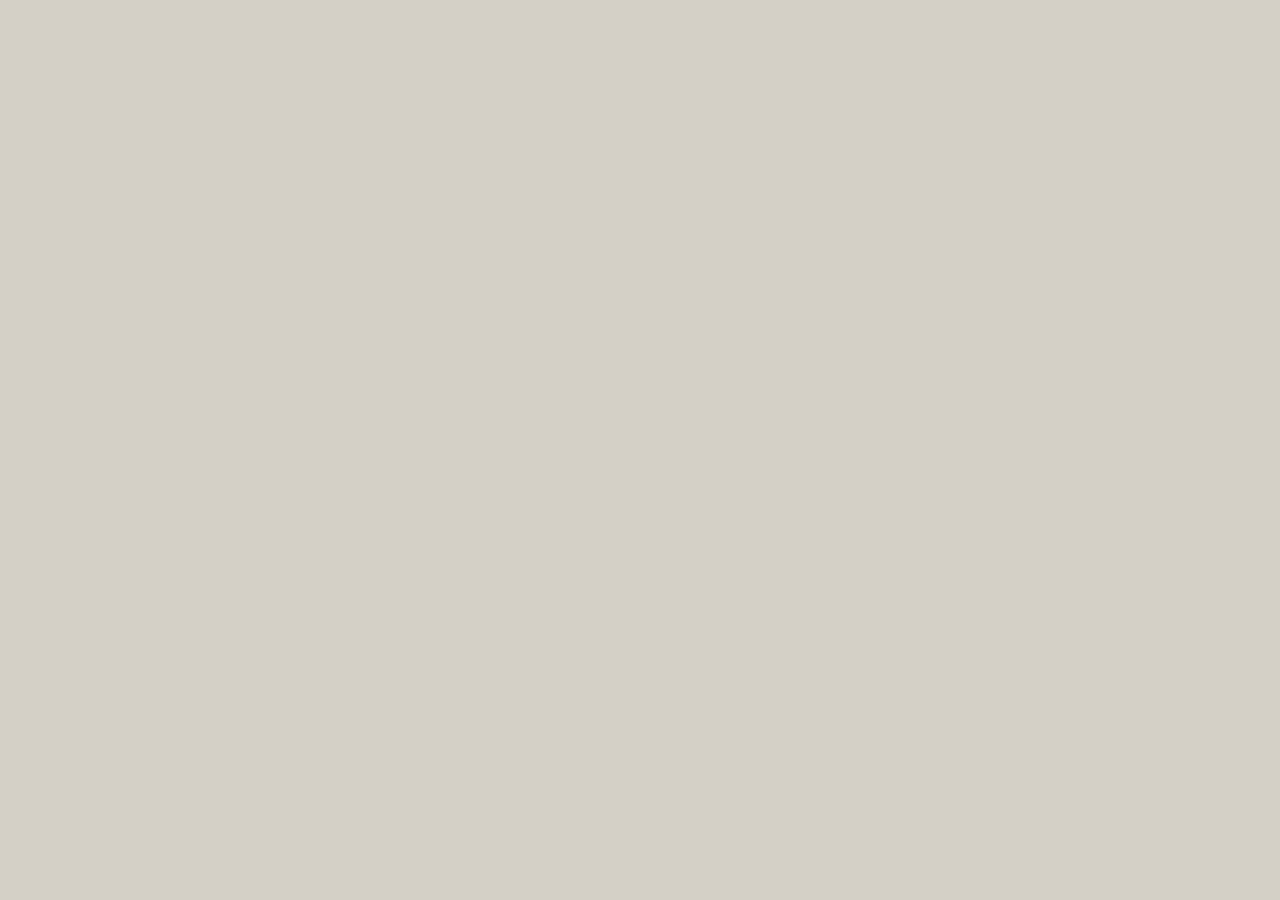
==== 01.html @ 9902023c "Update 01.html added lines 10-12" ====
<!doctype html>
<html lang="en">
<head>
	<meta charset="utf-8">
	<title>Galerie Botanique</title>
	<style type="text/css">
		body {
			color: #665544;
			background-color: #d4d0c6;
			background-image: <img src="assets/img/flower-01.gif" alt="" />
			background-repeat: no-repeat;
			background-position: center-top;
			font-family: Georgia, "Times New Roman", serif;
			text-align: center:}
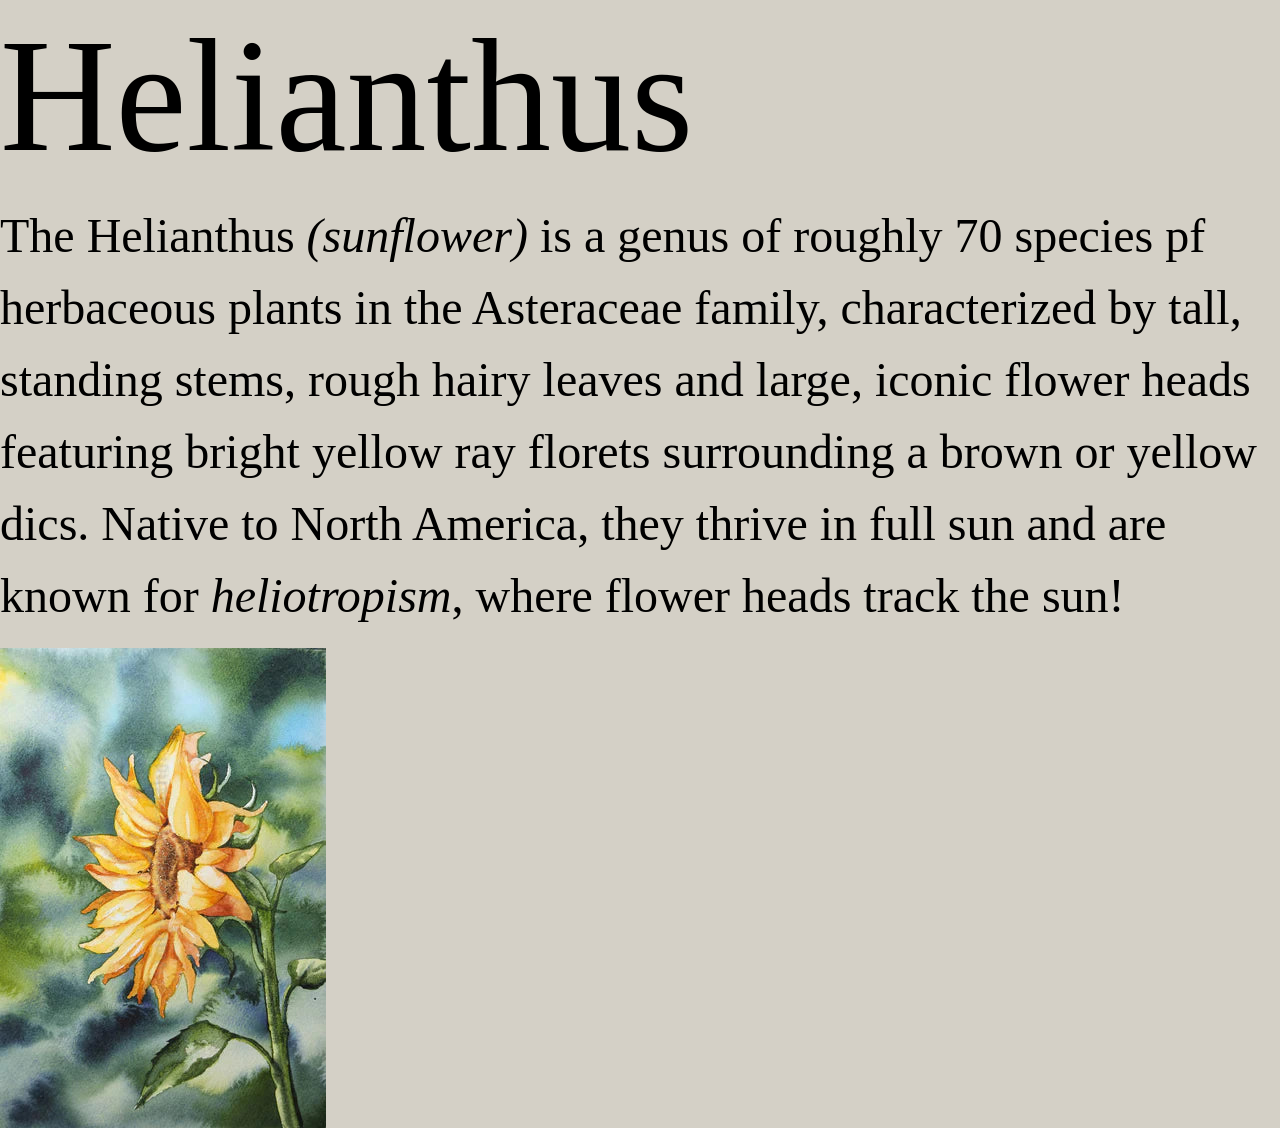
==== commit e86b5338: "Update 01.html" ====
--- a/01.html
+++ b/01.html
@@ -2,13 +2,15 @@
 <html lang="en">
 <head>
 	<meta charset="utf-8">
-	<title>Galerie Botanique</title>
-	<style type="text/css">
-		body {
-			color: #665544;
-			background-color: #d4d0c6;
-			background-image: <img src="assets/img/flower-01.gif" alt="" />
-			background-repeat: no-repeat;
-			background-position: center-top;
-			font-family: Georgia, "Times New Roman", serif;
-			text-align: center:}
+	<meta name="viewport" content="width=device-width,initial-scale=1">
+	<title>Helianthus</title>
+	<link href="https://cdn.jsdelivr.net/npm/bootstrap@5.3.8/dist/css/bootstrap.min.css" rel="stylesheet">
+	<link rel="stylesheet" href="./assets/css/styles.css">
+</head>
+<body>
+		<h1>Helianthus</h1>
+			<p>The Helianthus <em>(sunflower)</em> is a genus of roughly 70 species pf herbaceous plants in the Asteraceae family, characterized by tall, standing stems, rough hairy leaves and large, iconic flower heads featuring bright yellow ray florets surrounding a brown or yellow dics.
+			Native to North America, they thrive in full sun and are known for <em>heliotropism</em>, where flower heads track the sun!</p>
+		<img src="assets/img/print-01.jpg" alt="">	
+</body>
+</html>
--- a/assets/css/styles.css
+++ b/assets/css/styles.css
@@ -0,0 +1,18 @@
+/* styles.css */
+:root {}
+
+body {
+font-family: Georgia, "Times New Roman", serif;
+color: #665544;
+background-color: #d4d0c6; 
+}
+
+h1 {
+	font-size: 10em;
+	color: black; 
+}
+
+p {
+	font-size: 3em;
+	color: black;
+} 
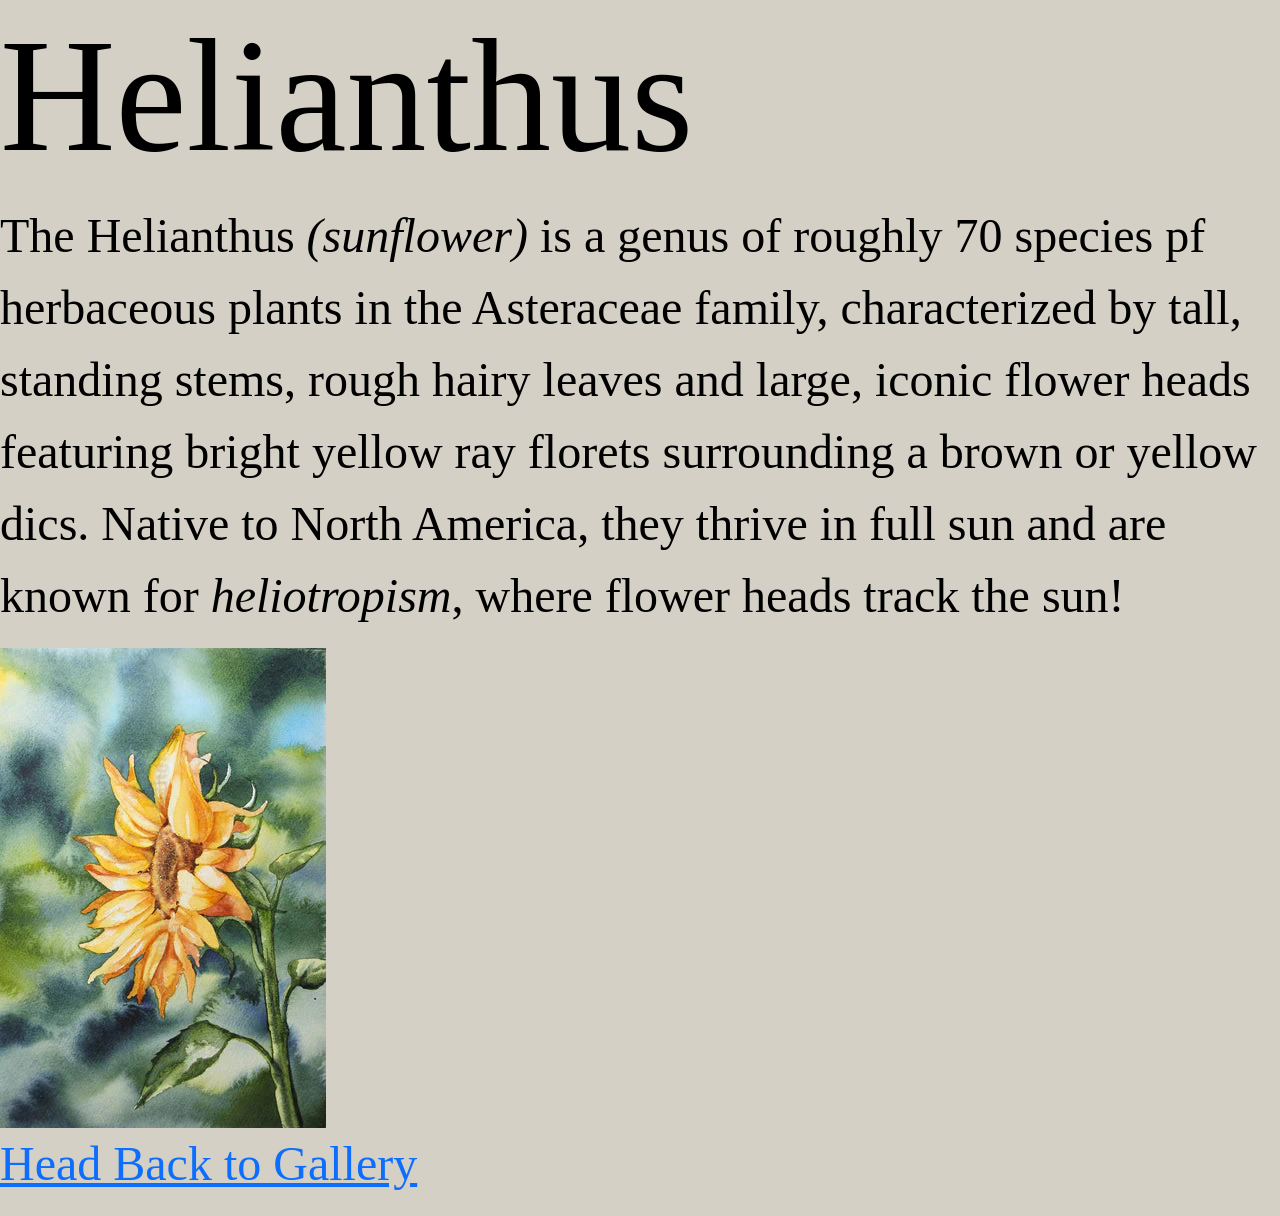
==== commit d38ded06: "Update 01.html" ====
--- a/01.html
+++ b/01.html
@@ -12,5 +12,7 @@
 			<p>The Helianthus <em>(sunflower)</em> is a genus of roughly 70 species pf herbaceous plants in the Asteraceae family, characterized by tall, standing stems, rough hairy leaves and large, iconic flower heads featuring bright yellow ray florets surrounding a brown or yellow dics.
 			Native to North America, they thrive in full sun and are known for <em>heliotropism</em>, where flower heads track the sun!</p>
 		<img src="assets/img/print-01.jpg" alt="">	
+		<p>  <a href="index.html">Head Back to Gallery</a></p>
+	<script src="./assets/js/main.js"></script>
 </body>
 </html>
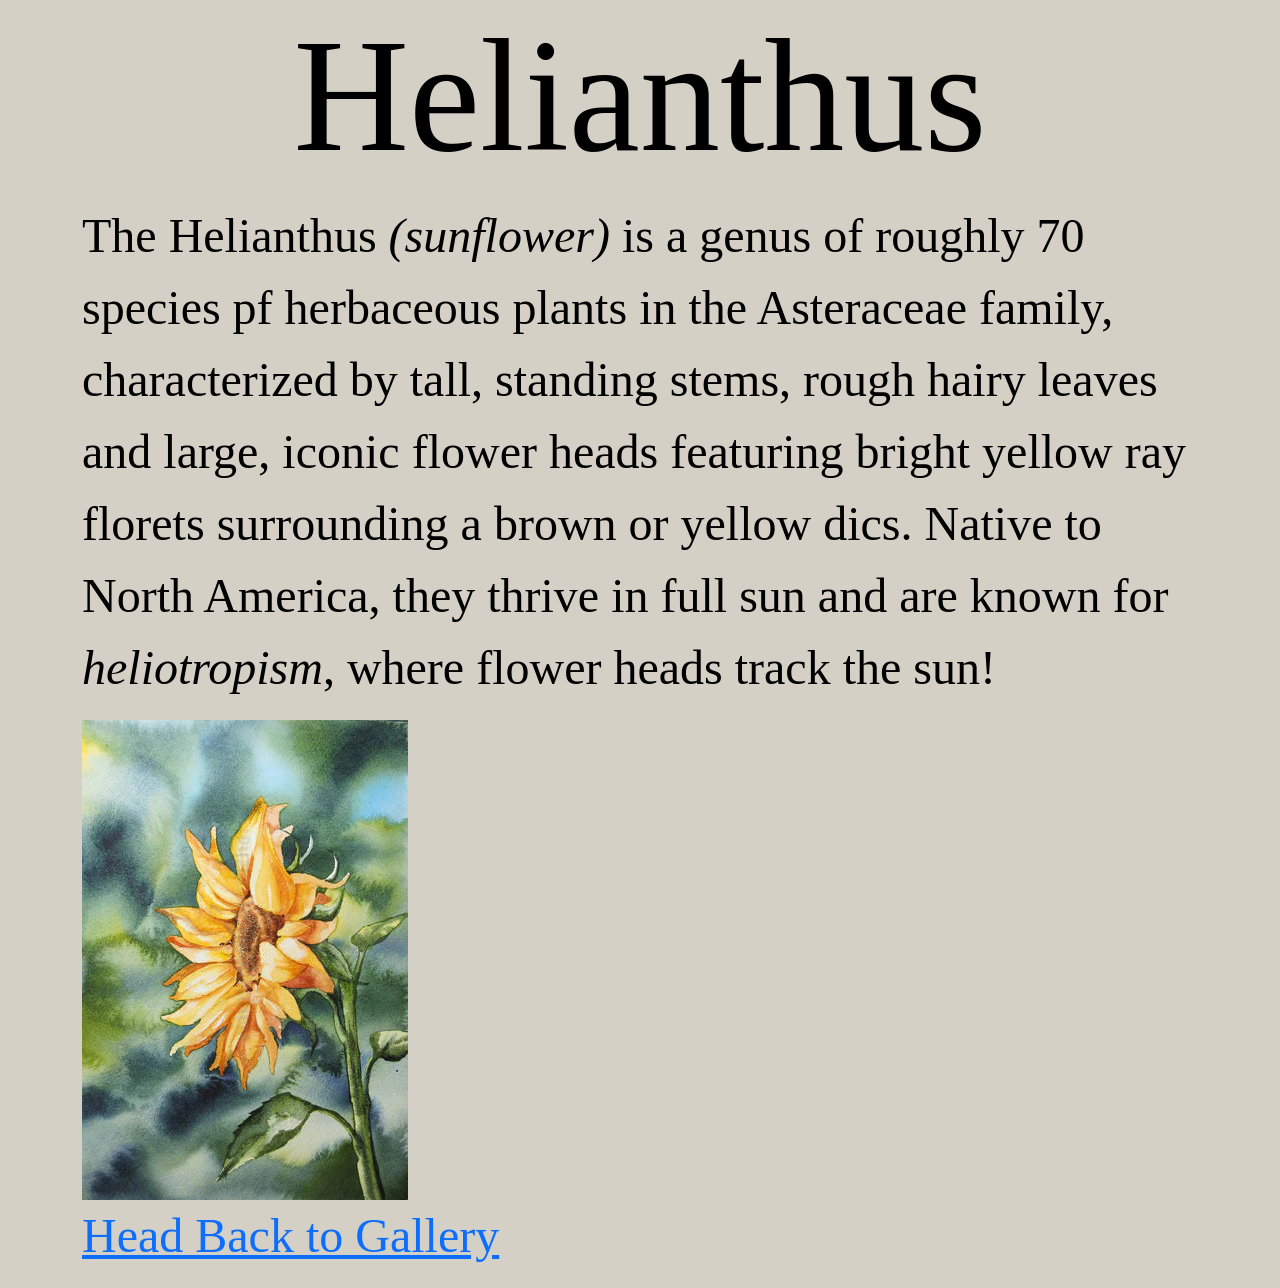
==== commit e56bf8ef: "Update 01.html" ====
--- a/01.html
+++ b/01.html
@@ -8,7 +8,10 @@
 	<link rel="stylesheet" href="./assets/css/styles.css">
 </head>
 <body>
-		<h1>Helianthus</h1>
+	
+	<div class="container">
+		<div class+"row">
+		<h1 class="text-center">Helianthus</h1>
 			<p>The Helianthus <em>(sunflower)</em> is a genus of roughly 70 species pf herbaceous plants in the Asteraceae family, characterized by tall, standing stems, rough hairy leaves and large, iconic flower heads featuring bright yellow ray florets surrounding a brown or yellow dics.
 			Native to North America, they thrive in full sun and are known for <em>heliotropism</em>, where flower heads track the sun!</p>
 		<img src="assets/img/print-01.jpg" alt="">	
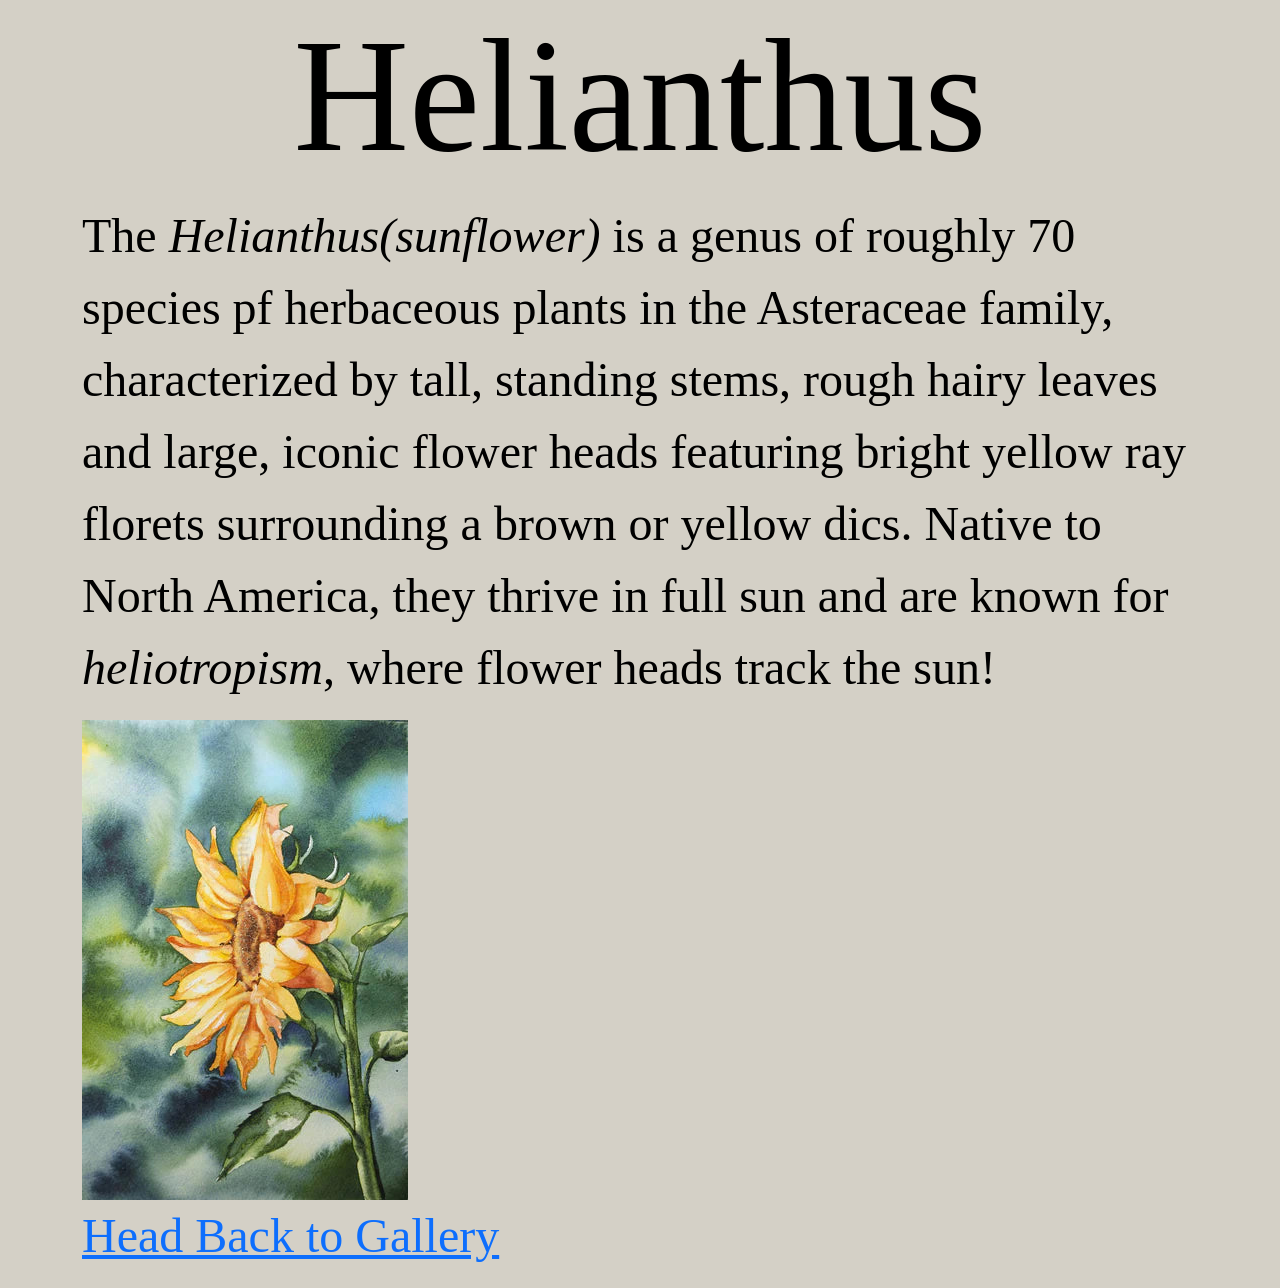
==== commit eeeeff5b: "Update 01.html" ====
--- a/01.html
+++ b/01.html
@@ -12,9 +12,10 @@
 	<div class="container">
 		<div class+"row">
 		<h1 class="text-center">Helianthus</h1>
-			<p>The Helianthus <em>(sunflower)</em> is a genus of roughly 70 species pf herbaceous plants in the Asteraceae family, characterized by tall, standing stems, rough hairy leaves and large, iconic flower heads featuring bright yellow ray florets surrounding a brown or yellow dics.
+			</div> <!-- end headline row-->
+			<p>The <em>Helianthus(sunflower)</em> is a genus of roughly 70 species pf herbaceous plants in the Asteraceae family, characterized by tall, standing stems, rough hairy leaves and large, iconic flower heads featuring bright yellow ray florets surrounding a brown or yellow dics.
 			Native to North America, they thrive in full sun and are known for <em>heliotropism</em>, where flower heads track the sun!</p>
-		<img src="assets/img/print-01.jpg" alt="">	
+		<img src="assets/img/print-01.jpg" alt="Description" class="center-img">	
 		<p>  <a href="index.html">Head Back to Gallery</a></p>
 	<script src="./assets/js/main.js"></script>
 </body>
